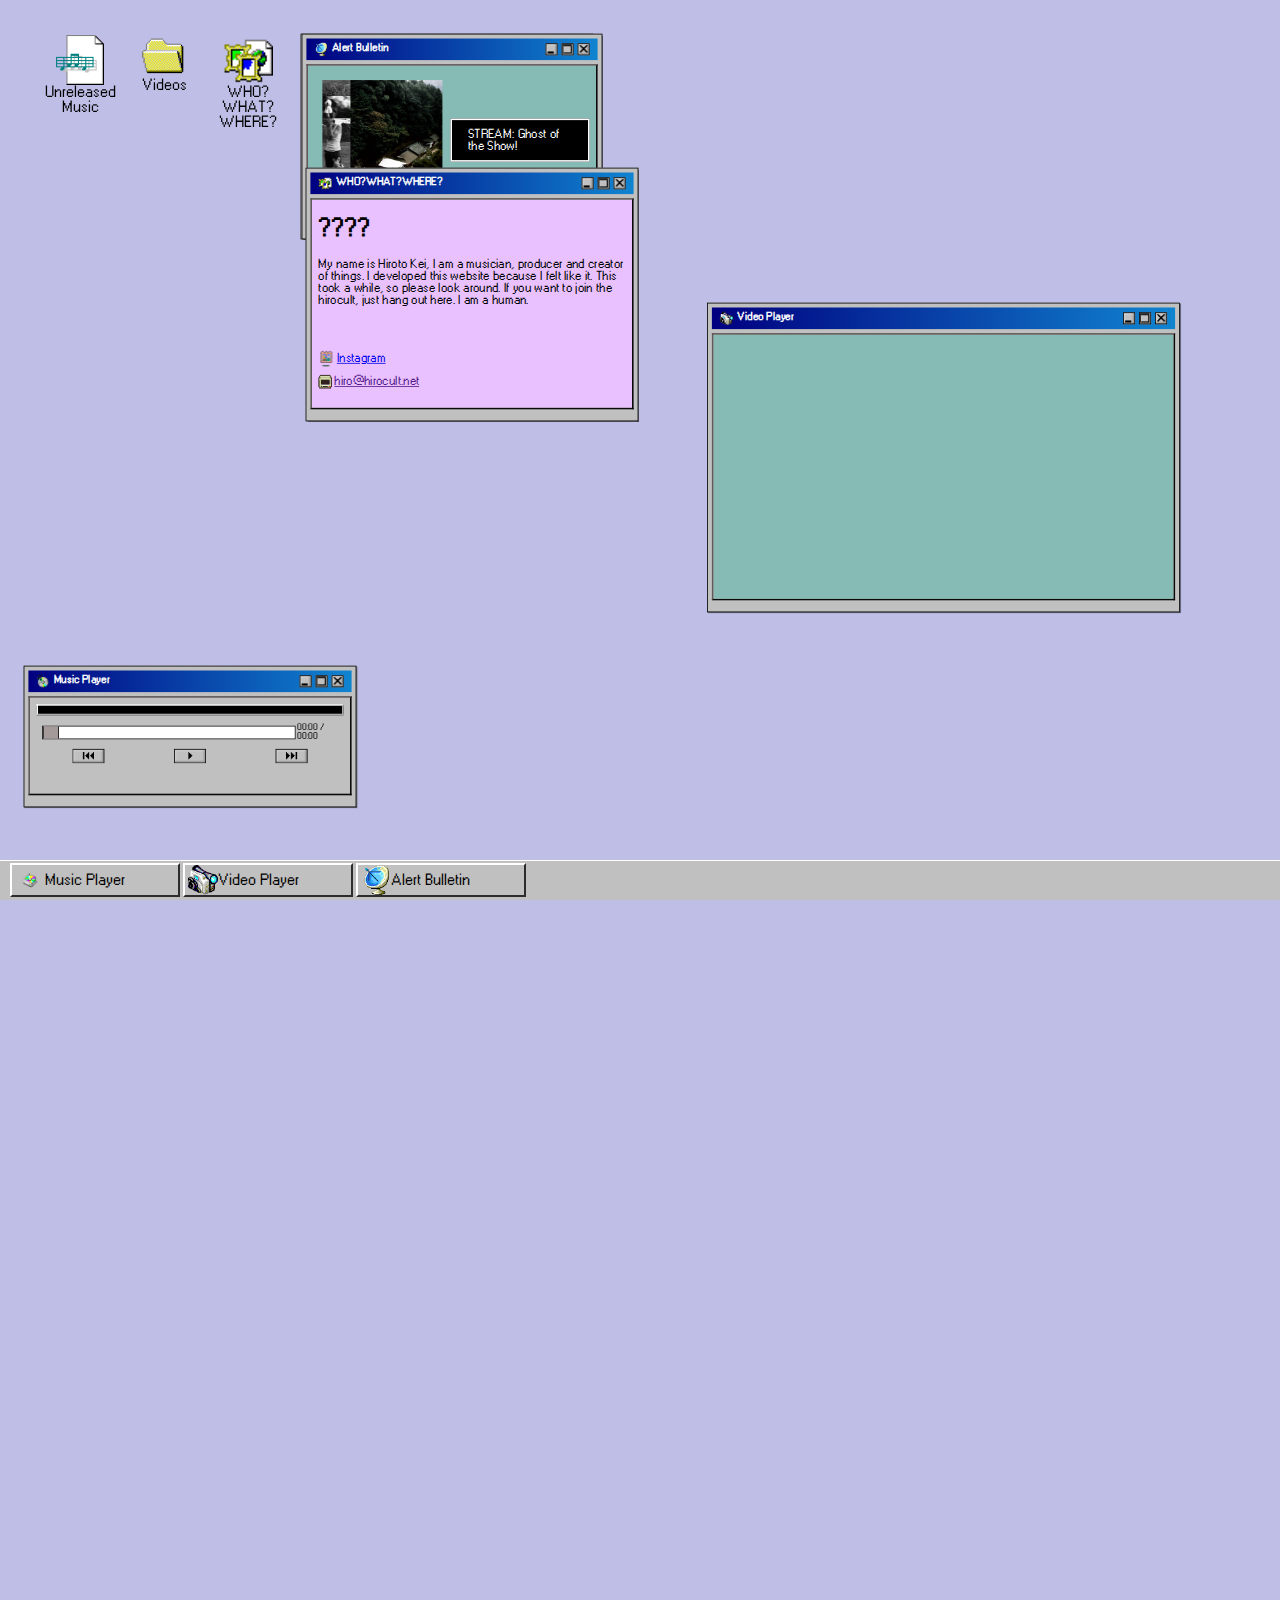
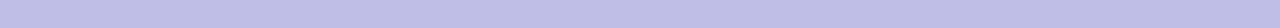
==== index.html @ 25922cab "mobile test 2" ====
<!DOCTYPE html>
<html lang="en">
<head>
    <meta charset="UTF-8">
    <meta http-equiv="X-UA-Compatible" content="IE=edge">
    <meta name="viewport" content="width=device-width, initial-scale=1.0">
    <link rel="stylesheet" href="css/mobile.css">
    <link rel="stylesheet" href="css/window.css">
    <link rel="stylesheet" href="css/mobile-window.css">
    <link rel="stylesheet" href="css/transitions.css">
    <link rel="icon" type="image/png" href="img/cat.png">
    <script
			  src="https://code.jquery.com/jquery-3.7.0.js"
			  integrity="sha256-JlqSTELeR4TLqP0OG9dxM7yDPqX1ox/HfgiSLBj8+kM="
			  crossorigin="anonymous" defer></script>
    <script
			  src="https://code.jquery.com/ui/1.13.2/jquery-ui.js"
			  integrity="sha256-xLD7nhI62fcsEZK2/v8LsBcb4lG7dgULkuXoXB/j91c="
			  crossorigin="anonymous" defer></script>
    <script src="https://cdnjs.cloudflare.com/ajax/libs/jqueryui-touch-punch/0.2.3/jquery.ui.touch-punch.min.js" defer></script>
    <script src="https://cdnjs.cloudflare.com/ajax/libs/howler/2.2.3/howler.min.js"></script>

    <script src="js/colorpick.js" defer></script>
    <script src="js/window-control.js" defer></script>
    <script src="js/iconLink.js" defer></script>
    <script src="js/dispatch.js" defer></script>
    <script src="js/mobileSupport.js" defer></script>
    <script src="js/drag.js" defer></script>
    <title>Hirocult</title>
</head>
<body>
    <div class="desktop-container">
        <div class="desktop-item" id="unreleased-music-icon">
            <img class="music-folder" src="img/unreleased_music.png" alt="">
            Unreleased Music
        </div>
        <div class="desktop-item" id="video-folder-icon">
            <img src="img/folder.png" alt="">
            Videos
        </div>
        <div class="desktop-item" id="about-icon">
            <img src="img/3d.png" alt="">
            WHO?WHAT?WHERE?
        </div>
    </div>
    <div class="bottom-bar">
        <!-- Content for the bottom bar goes here -->
        <div class="bottom-bar-content">
            <btn class="bottom-bar-item" id="music-player-icon">
                <img src="img/unreleased.png" alt="">
                Music Player</btn>
            <div class="bottom-bar-item" id="videoPlayer-icon">
                <img src="img/camcorder.png" alt="">
                Video Player
            </div>
            <btn class="bottom-bar-item" id="alert-bulletin-icon">
                <img src="img/alert.png" alt="">
                Alert Bulletin
            </btn>
        </div>
        <div class="end-bar">
            <div class="end-bar-item" id="occult-gif">
                <img src="img/occult5.gif" alt="">
            </div> 
            <div class="end-bar-item" id="color-picker"><img src="img/blocks-window.png" alt=""></div>
            <div class= "end-bar-item" id="clock">11:11 PM</div>
        </div>
    </div>



<div class="basic-window" id="video-player">
    <div class="window-header">
        <div class="name-icon">
            <img src="img/camcorder.png"alt="" class="corner-img header-item">
            <span class="directory-title header-item">Video Player</span>
        </div>
        <div class="window-controls">
            <div class="top-btn header-item minimize" style="background-image: url('icons/minimize.png');"></div>
            <div class="top-btn header-item maximize" style="background-image: url('icons/maximize.png');"></div>
            <div class="top-btn header-item close" style="background-image: url('icons/x.png');"></div>
        </div>
    </div>
    <iframe class="window-content" id="video-player-iframe" src="video-player/index.html" frameborder="0"></iframe>    
</div>

<div class="basic-window" id="music-directory-window">
    <div class="window-header">
        <div class="name-icon">
            <img src="img/unreleased_music.png"alt="" class="corner-img header-item">
            <span class="directory-title header-item">Unreleased Music</span>
        </div>
        <div class="window-controls">
            <div class="top-btn header-item minimize" style="background-image: url('icons/minimize.png');"></div>
            <div class="top-btn header-item maximize" style="background-image: url('icons/maximize.png');"></div>
            <div class="top-btn header-item close" style="background-image: url('icons/x.png');"></div>
        </div>
    </div>
    <iframe class="window-content" id="music-directory-iframe" src="music-directory/index.html" width="350" height="500" allowtransparency="true" frameborder="0" sandbox="allow-popups allow-popups-to-escape-sandbox allow-same-origin allow-scripts" frameborder="0"></iframe>    
</div>

<div class ="basic-window" id="music-player-window">
<div class="window-header">
    <div class="name-icon">
        <img src="img/wincd.png"alt="" class="corner-img header-item">
        <span class="directory-title header-item">Music Player</span>
    </div>
    <div class="window-controls">
        <div class="top-btn header-item minimize" style="background-image: url('icons/minimize.png');"></div>
        <div class="top-btn header-item maximize" style="background-image: url('icons/maximize.png');"></div>
        <div class="top-btn header-item close" style="background-image: url('icons/x.png');"></div>
    </div>
</div>
    <iframe class="window-content" id="music-player-iframe" src="music-player/index.html" frameborder="0"></iframe>
</div>

<div class="basic-window" id="video-directory-window">
    <div class="window-header">
        <div class="name-icon">
            <img src="img/folder.png"alt="" class="corner-img header-item">
            <span class="directory-title header-item">Videos</span>
        </div>
        <div class="window-controls">
            <div class="top-btn header-item minimize" style="background-image: url('icons/minimize.png');"></div>
            <div class="top-btn header-item maximize" style="background-image: url('icons/maximize.png');"></div>
            <div class="top-btn header-item close" style="background-image: url('icons/x.png');"></div>
        </div>
    </div>
    <iframe class="window-content" id="video-directory-iframe" src="video-directory/index.html" width="350" height="500" allowtransparency="true" frameborder="0" sandbox="allow-popups allow-popups-to-escape-sandbox allow-same-origin allow-scripts" frameborder="0"></iframe>    
</div>


<div class="basic-window" id="bulletin-window">
    <div class="window-header">
        <div class="name-icon">
            <img src="img/alert.png"alt="" class="corner-img header-item">
            <span class="directory-title header-item">Alert Bulletin</span>
        </div>
        <div class="window-controls">
            <div class="top-btn header-item minimize" style="background-image: url('icons/minimize.png');"></div>
            <div class="top-btn header-item maximize" style="background-image: url('icons/maximize.png');"></div>
            <div class="top-btn header-item close" style="background-image: url('icons/x.png');"></div>
        </div>
    </div>
    <iframe class="window-content" id="bulletin-iframe" src="bulletin/index.html" width="350" height="500" allowtransparency="true" frameborder="0" sandbox="allow-popups allow-popups-to-escape-sandbox allow-same-origin allow-scripts" frameborder="0"></iframe>    
</div>


<div class="basic-window" id="about-window">
    <div class="window-header">
        <div class="name-icon">
            <img src="img/3d.png"alt="" class="corner-img header-item">
            <span class="directory-title header-item">WHO?WHAT?WHERE?</span>
        </div>
        <div class="window-controls">
            <div class="top-btn header-item minimize" style="background-image: url('icons/minimize.png');"></div>
            <div class="top-btn header-item maximize" style="background-image: url('icons/maximize.png');"></div>
            <div class="top-btn header-item close" style="background-image: url('icons/x.png');"></div>
        </div>
    </div>
    <iframe class="window-content" id="about-iframe" src="about/index.html" width="350" height="500" allowtransparency="true" frameborder="0" sandbox="allow-popups allow-popups-to-escape-sandbox allow-same-origin allow-scripts" frameborder="0"></iframe>    
</div>





<div id="color-picker-popup" style="display: none;">
    <div class="color-option" style="background-color: #FF0000;"></div> <!-- Red -->
    <div class="color-option" style="background-color: #0000FF;"></div> <!-- Blue -->
    <div class="color-option" style="background-color: #00FF00;"></div> <!-- Green -->
    <div class="color-option" style="background-color: #FFFF00;"></div> <!-- Yellow -->
</div>


</body>
</html>



<!--MUSIC WINDOW-->
---- css/mobile.css ----
html, body {
    overflow: hidden; /* Prevent scrolling in both directions */
    position: fixed; /* Prevent scrolling and keep the viewport stationary */
    width: 100%; /* Full width */
    height: 100%; /* Full height */
    top: 0;
    left: 0;
  }


/*to change the iframe size scale down for mobile*/

  
@font-face {
    font-family: 'Windows95';
    src: url('../fonts/w95fa.woff2') format('woff2');
    /* Add 'format' based on your font file format */
    font-weight: normal;
    font-style: normal;
  }

body{
    background-color: #bebee7;
}
  
.bottom-bar {
    position: fixed;
    bottom: 0;
    left: 0;
    right: 0;
    height: 40px; /* Adjust to match the height in the image */
    background-color: #c0c0c0; /* Grey background similar to the one in the image */
    display: flex;
    align-items: center;
    justify-content: space-between;
    padding: 0 10px; /* Side padding for content */
    border-top: 1px solid rgb(149, 147, 147)cfc; /* Solid top border */
    box-shadow: inset 0 1px 0 #ffffff; /* Top inner shadow for a beveled effect */
}

.bottom-bar-content {
    display: flex;
    flex-direction: row;
    justify-content: flex-start;
    font: 16px 'Windows95', sans-serif;
}

.bottom-bar-item {
    display: flex;
    margin-right: 3px;
    padding: 0px 3px; /* Padding inside each item */
    border-width: 2px; /* Width of the border */
    border-style: outset; /* 3D border effect */
    border-color: #ffffff #808080 #808080 #ffffff; /* Light color on top and left, dark on bottom and right */
    text-align: center; /* Center the text inside the item */
    user-select: none; /* Prevent text selection */
    cursor: pointer; /* Change mouse cursor to indicate it's clickable */
    align-items: center; /* Center items vertically */
    justify-content: flex-start; /* Align content to the left */
    width: 160px; /* Fixed width */
}


.bottom-bar-item img{
    max-width: 30px;
    height: auto;
}

#clock {
    background-color: #000080; /* Navy blue background */
    color: white;
    font-family: 'Windows95', sans-serif;
    text-shadow: 1px 1px 0px #000; /* Optional: gives a retro "3D" effect */
}

.desktop-container {
    display: flex;
    flex-direction: row;
    justify-content: flex-start;
    align-items: flex-start;
    height: 95vh;   
    padding-top: 25px;
    padding-left: 30px;
  }

.desktop-item {
    width:80px;
    height: auto;
    display:flex;
    flex-direction: column;
    align-items:center;
    text-align:center;
    font: 16px 'Windows95', sans-serif;
    cursor: pointer;
    margin-bottom:30px;
  }

.desktop-item img{
    width: 50px;
    height: auto;
}

.end-bar{
    display: flex;
    flex-direction: row;
    justify-content: flex-start;
    align-items: center;
    display:none;
}
.end-bar-item{
    padding: 5px 10px;
    width:5px;
}

#occult-gif img{
    height:30px;
    width:auto;
    position: relative;
    left:22px;
}
#color-picker{
    margin-top: 3px;
    cursor: pointer;
}


#color-picker-popup {
    width: 20px; /* Adjust the size as needed */
    height: 100px;
    background-color: #C0C0C0; /* Classic Windows 95 light gray */
    border: 2px solid #000; /* Dark border for that classic look */
    position: absolute; /* Or fixed, depending on how you want to position it */
    bottom: 50px; /* Position it above the bottom of the viewport */
    right: 90px; /* Adjust based on your layout */
    display: flex;
    flex-direction:column;
    justify-content: flex-start;
    align-items: center;
}

.color-option {
    width: 100%; /* Adjust based on the size of the popup */
    height: 50%; /* Making the color options squares */
    cursor: pointer; /* Indicates you can interact with the colors */
}

#occult-gif-container{
    position: absolute;
    z-index: -2;
    top: 45%;
    left: 50%;
    transform: translate(-50%, -50%);
}

.basic-window{
    scale: 80%;
}
---- css/window.css ----
.basic-window {
    background-color: #c0c0c0; /* Gray background */
    border: 1px solid #000000; /* Black border */
    padding: 5px;
    box-sizing: border-box;
    box-shadow: 1px 1px 1px rgba(0, 0, 0, 0.688); /* Adds subtle drop shadow */
    position: absolute;
}

.window-header {
    background: linear-gradient(to right, navy, #1084d0); /* Gradient */
    display: flex;
    justify-content:space-between;
    padding: 5px;
    align-items: center;
}

.name-icon{
    display: flex;
    margin: 0px 5px;
}
.window-controls{
    display: flex;
}

.header-item{
    margin-right: 5px;
}


.basic-window {
    transform: translate3d(0, 0, 0);
}

.directory-title {
    color:white;
    font-size: 14px;
    font-weight: bold;
    padding-right: 5px;
    font-family: 'Windows95', sans-serif; /* Fallback to sans-serif if custom font doesn't load */ 
    /*align directory left*/
}

.top-btn {
    width: 15px;
    height: 15px;
    padding: 4px;
    background-repeat: no-repeat;
    background-position: center;
    background-size: contain;
    background-color: #c0c0c0;
    box-shadow: inset -2px -2px 2px rgba(0,0,0,0.2), inset 2px 2px 2px rgba(255,255,255,0.2);
    border: 1px solid #000;
    box-sizing: border-box;
    cursor:pointer;
}

.corner-img {
    width: 17px;
    height: 17px;
    padding: 0px;
}


.window-content {
    border: 2px outset rgb(95, 89, 89); /* Beveled border */
    margin: 5px 0; /* Margin to separate it from other elements */
     /* Makes the content scrollable if it overflows the box */
}


.minimized{
    display: none;
}
---- css/mobile-window.css ----
/* iframe is to adjust window size, window is to adjust position*/

#test-iframe{
    width: 575px;
    height: 330px;
}

#video-player-iframe{
    width: 575px;
    height: 330px;
}

#music-directory-iframe{
    width: 470px;
    height: 330px;
}

#music-directory-window{
    top: 100vw;
    left: -10vw;
}
#video-player{
    top: 20vw;
    left: 50vw;
}


#music-player-iframe{
    width: 400px;
    height: 120px;
}
#music-player-window{
    top: 50vw;
    left: -2vw;
}

#video-directory-iframe{
    width: 350px;
    height: 200px;
}
#video-directory-window{
    top: 0vw;
    left: 20vw;
}

#bulletin-iframe{
    width: 360px;
    height: 200px;
}
#bulletin-window{
    top: 0vw;
    left: 20vw;
}

#about-iframe{
    width: 400px;
    height: 260px;
}
#about-window{
    top: 10vw;
    left: 20vw;
}
---- css/transitions.css ----
/* BOTTOM BAR TRANSITIONS*/
.bottom-bar-item{
    transition: background-color 0.3s, border-color 0.3s; /* Smooth transitions for background and border color */
}

.bottom-bar-item:hover {
    background-image: repeating-linear-gradient(
        180deg,
        rgba(255, 255, 255, 0.15),
        rgba(255, 255, 255, 0.15) 1px,
        transparent 1px,
        transparent 2px
    );
    background-size: 100% 4px;
    background-color: #add8e6; /* Light blue background to simulate a retro CRT screen effect */
    border-color: #00ffff #008080 #008080 #00ffff; /* Neon-like cyan border colors for a glowing effect */
    box-shadow: 0 0 5px rgba(0, 255, 255, 0.5); /* Soft glow effect around the item */
}

.bottom-bar-item:active {
    border-style: inset; /* Invert the 3D border effect to appear pressed */
    background-color: #d0d0d0; /* Slightly darker background to show it's being pressed */
}



/* DESKTOP ICON TRANSITIONS*/
.desktop-item {
    /* ... existing styles ... */
    transition: background-color 0.15s, border-color 0.15s; /* Smooth transitions for background and border color */
    background-color: transparent; /* Default transparent background */
    border: 2px solid transparent; /* Default transparent border */
}

.desktop-item:hover {
    background-color: #ccecf0; /* Light blue color on hover */
    border-color: #b4ecfc; /* Darker light blue border on hover */
}
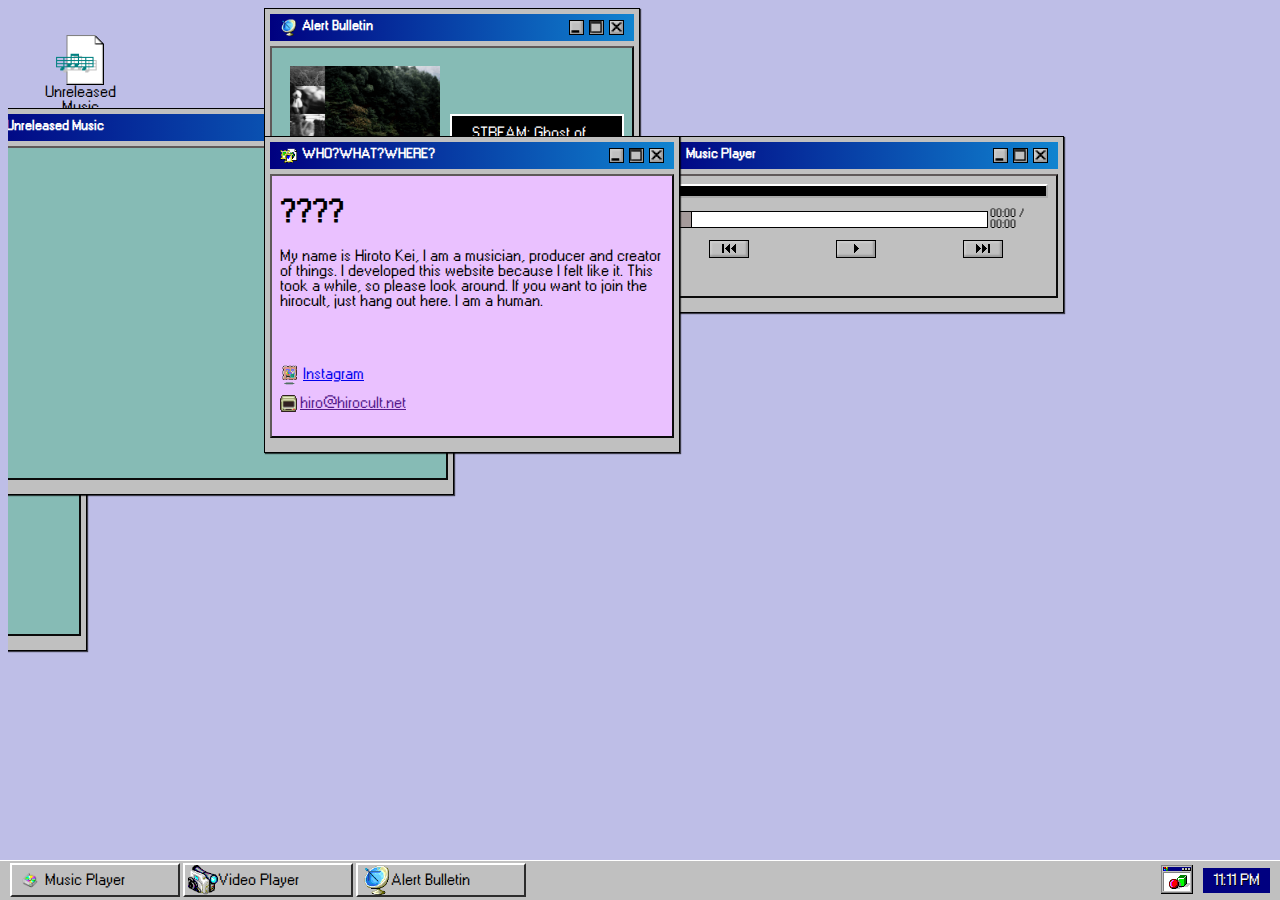
==== commit 6df464a5: "Mobile update" ====
--- a/index.html
+++ b/index.html
@@ -4,9 +4,9 @@
     <meta charset="UTF-8">
     <meta http-equiv="X-UA-Compatible" content="IE=edge">
     <meta name="viewport" content="width=device-width, initial-scale=1.0">
-    <link rel="stylesheet" href="css/mobile.css">
+    <link rel="stylesheet" href="css/style.css">
     <link rel="stylesheet" href="css/window.css">
-    <link rel="stylesheet" href="css/mobile-window.css">
+    <link rel="stylesheet" href="css/mobile-specific-window.css">
     <link rel="stylesheet" href="css/transitions.css">
     <link rel="icon" type="image/png" href="img/cat.png">
     <script
@@ -17,6 +17,9 @@
 			  src="https://code.jquery.com/ui/1.13.2/jquery-ui.js"
 			  integrity="sha256-xLD7nhI62fcsEZK2/v8LsBcb4lG7dgULkuXoXB/j91c="
 			  crossorigin="anonymous" defer></script>
+    <script src="https://cdnjs.cloudflare.com/ajax/libs/gsap/3.10.4/gsap.min.js"></script>
+    <script src="https://cdnjs.cloudflare.com/ajax/libs/gsap/3.10.4/Draggable.min.js"></script>
+              
     <script src="https://cdnjs.cloudflare.com/ajax/libs/jqueryui-touch-punch/0.2.3/jquery.ui.touch-punch.min.js" defer></script>
     <script src="https://cdnjs.cloudflare.com/ajax/libs/howler/2.2.3/howler.min.js"></script>
 
@@ -26,6 +29,7 @@
     <script src="js/dispatch.js" defer></script>
     <script src="js/mobileSupport.js" defer></script>
     <script src="js/drag.js" defer></script>
+    <script src="js/appExpand.js" defer></script>
     <title>Hirocult</title>
 </head>
 <body>
@@ -65,7 +69,23 @@
             <div class="end-bar-item" id="color-picker"><img src="img/blocks-window.png" alt=""></div>
             <div class= "end-bar-item" id="clock">11:11 PM</div>
         </div>
-    </div>
+
+        <div class="app-expand">
+            <btn class="bottom-bar-item" id="music-player-icon">
+                <img src="img/unreleased.png" alt="">
+                Music Player
+            </btn>
+            <div class="bottom-bar-item" id="videoPlayer-icon">
+                <img src="img/camcorder.png" alt="">
+                Video Player
+            </div>
+            <btn class="bottom-bar-item" id="alert-bulletin-icon">
+                <img src="img/alert.png" alt="">
+                Alert Bulletin
+            </btn>
+        </div>
+    </div>
+
 
 
 
--- a/css/style.css
+++ b/css/style.css
@@ -0,0 +1,180 @@
+@font-face {
+    font-family: 'Windows95';
+    src: url('../fonts/w95fa.woff2') format('woff2');
+    /* Add 'format' based on your font file format */
+    font-weight: normal;
+    font-style: normal;
+  }
+  html, body {
+    overflow: hidden; /* Prevent scrolling in both directions */
+    position: fixed; /* Prevent scrolling and keep the viewport stationary */
+    width: 100%; /* Full width */
+    height: 100%; /* Full height */
+  }
+body{
+    background-color: #bebee7;
+    
+}
+  
+.bottom-bar {
+    position: fixed;
+    bottom: 0;
+    left: 0;
+    right: 0;
+    height: 40px; /* Adjust to match the height in the image */
+    background-color: #c0c0c0; /* Grey background similar to the one in the image */
+    display: flex;
+    align-items: center;
+    justify-content: space-between;
+    padding: 0 10px; /* Side padding for content */
+    border-top: 1px solid rgb(149, 147, 147)cfc; /* Solid top border */
+    box-shadow: inset 0 1px 0 #ffffff; /* Top inner shadow for a beveled effect */
+}
+
+.bottom-bar-content {
+    display: flex;
+    flex-direction: row;
+    justify-content: flex-start;
+    font: 16px 'Windows95', sans-serif;
+}
+
+.bottom-bar-item {
+    display: flex;
+    margin-right: 3px;
+    padding: 0px 3px; /* Padding inside each item */
+    border-width: 2px; /* Width of the border */
+    border-style: outset; /* 3D border effect */
+    border-color: #ffffff #808080 #808080 #ffffff; /* Light color on top and left, dark on bottom and right */
+    text-align: center; /* Center the text inside the item */
+    user-select: none; /* Prevent text selection */
+    cursor: pointer; /* Change mouse cursor to indicate it's clickable */
+    align-items: center; /* Center items vertically */
+    justify-content: flex-start; /* Align content to the left */
+    width: 160px; /* Fixed width */
+}
+
+
+.bottom-bar-item img{
+    max-width: 30px;
+    height: auto;
+}
+
+.app-expand .bottom-bar-item{
+    display: flex;
+    margin-right: 3px;
+    margin-top:2px;
+    padding: 0px 3px; /* Padding inside each item */
+    border-width: 2px; /* Width of the border */
+    border-style: outset; /* 3D border effect */
+    background-color: #c0c0c0;
+    border-color: #ffffff #808080 #808080 #ffffff; /* Light color on top and left, dark on bottom and right */
+    text-align: center; /* Center the text inside the item */
+    user-select: none; /* Prevent text selection */
+    cursor: pointer; /* Change mouse cursor to indicate it's clickable */
+    align-items: center; /* Center items vertically */
+    justify-content: flex-start; /* Align content to the left */
+    width: 160px; /* Fixed width */
+}
+
+.app-expand-item img{
+    max-width: 30px;
+    height: auto;
+}
+
+.app-expand{
+    position:absolute;
+    bottom:43px;
+    font-family: 'Windows95', sans-serif;
+}
+
+#clock {
+    background-color: #000080; /* Navy blue background */
+    color: white;
+    font-family: 'Windows95', sans-serif;
+    text-shadow: 1px 1px 0px #000; /* Optional: gives a retro "3D" effect */
+}
+
+
+.desktop-container {
+    display: flex;
+    flex-direction: column;
+    justify-content: flex-start;
+    align-items: flex-start;
+    height: 95vh;   
+    padding-top: 25px;
+    padding-left: 30px;
+  }
+
+.desktop-item {
+    width:80px;
+    height: auto;
+    display:flex;
+    flex-direction: column;
+    align-items:center;
+    text-align:center;
+    font: 16px 'Windows95', sans-serif;
+    cursor: pointer;
+    margin-bottom:30px;
+  }
+
+.desktop-item img{
+    width: 50px;
+    height: auto;
+}
+
+.end-bar{
+    display: flex;
+    flex-direction: row;
+    justify-content: flex-start;
+    align-items: center;
+}
+.end-bar-item{
+    padding: 5px 10px;
+}
+
+#occult-gif img{
+    height:30px;
+    width:auto;
+    position: relative;
+    left:22px;
+}
+#color-picker{
+    margin-top: 3px;
+    cursor: pointer;
+}
+
+
+#color-picker-popup {
+    width: 20px; /* Adjust the size as needed */
+    height: 100px;
+    background-color: #C0C0C0; /* Classic Windows 95 light gray */
+    border: 2px solid #000; /* Dark border for that classic look */
+    position: absolute; /* Or fixed, depending on how you want to position it */
+    bottom: 50px; /* Position it above the bottom of the viewport */
+    right: 90px; /* Adjust based on your layout */
+    display: flex;
+    flex-direction:column;
+    justify-content: flex-start;
+    align-items: center;
+}
+
+.color-option {
+    width: 100%; /* Adjust based on the size of the popup */
+    height: 50%; /* Making the color options squares */
+    cursor: pointer; /* Indicates you can interact with the colors */
+}
+
+#occult-gif-container{
+    position: absolute;
+    z-index: -2;
+    top: 45%;
+    left: 50%;
+    transform: translate(-50%, -50%);
+}
+
+
+@media (min-width: 600px) {
+    .app-expand {
+        display: none;
+    }
+}--- a/css/window.css
+++ b/css/window.css
@@ -5,6 +5,12 @@
     box-sizing: border-box;
     box-shadow: 1px 1px 1px rgba(0, 0, 0, 0.688); /* Adds subtle drop shadow */
     position: absolute;
+}
+
+@media (max-width: 600px) {
+    .basic-window {
+        scale:.6;
+    }
 }
 
 .window-header {
@@ -71,4 +77,4 @@
 
 .minimized{
     display: none;
-}
+}--- a/css/mobile-specific-window.css
+++ b/css/mobile-specific-window.css
@@ -0,0 +1,61 @@
+/* iframe is to adjust window size, window is to adjust position*/
+
+#test-iframe{
+    width: 575px;
+    height: 330px;
+}
+
+#video-player-iframe{
+    width: 575px;
+    height: 330px;
+}
+#video-player{
+    top: 20vw;
+    left: -40%;
+}
+
+#music-directory-iframe{
+    width: 470px;
+    height: 330px;
+}
+
+#music-directory-window{
+    top: 100px;
+    left: -40px;
+}
+
+#music-player-iframe{
+    width: 400px;
+    height: 120px;
+}
+#music-player-window{
+    top: 10vw;
+    left: 50vw;
+}
+
+#video-directory-iframe{
+    width: 350px;
+    height: 200px;
+}
+#video-directory-window{
+    top: 0vw;
+    left: 20vw;
+}
+
+#bulletin-iframe{
+    width: 360px;
+    height: 200px;
+}
+#bulletin-window{
+    top: 0vw;
+    left: 20vw;
+}
+
+#about-iframe{
+    width: 400px;
+    height: 260px;
+}
+#about-window{
+    top: 10vw;
+    left: 20vw;
+}
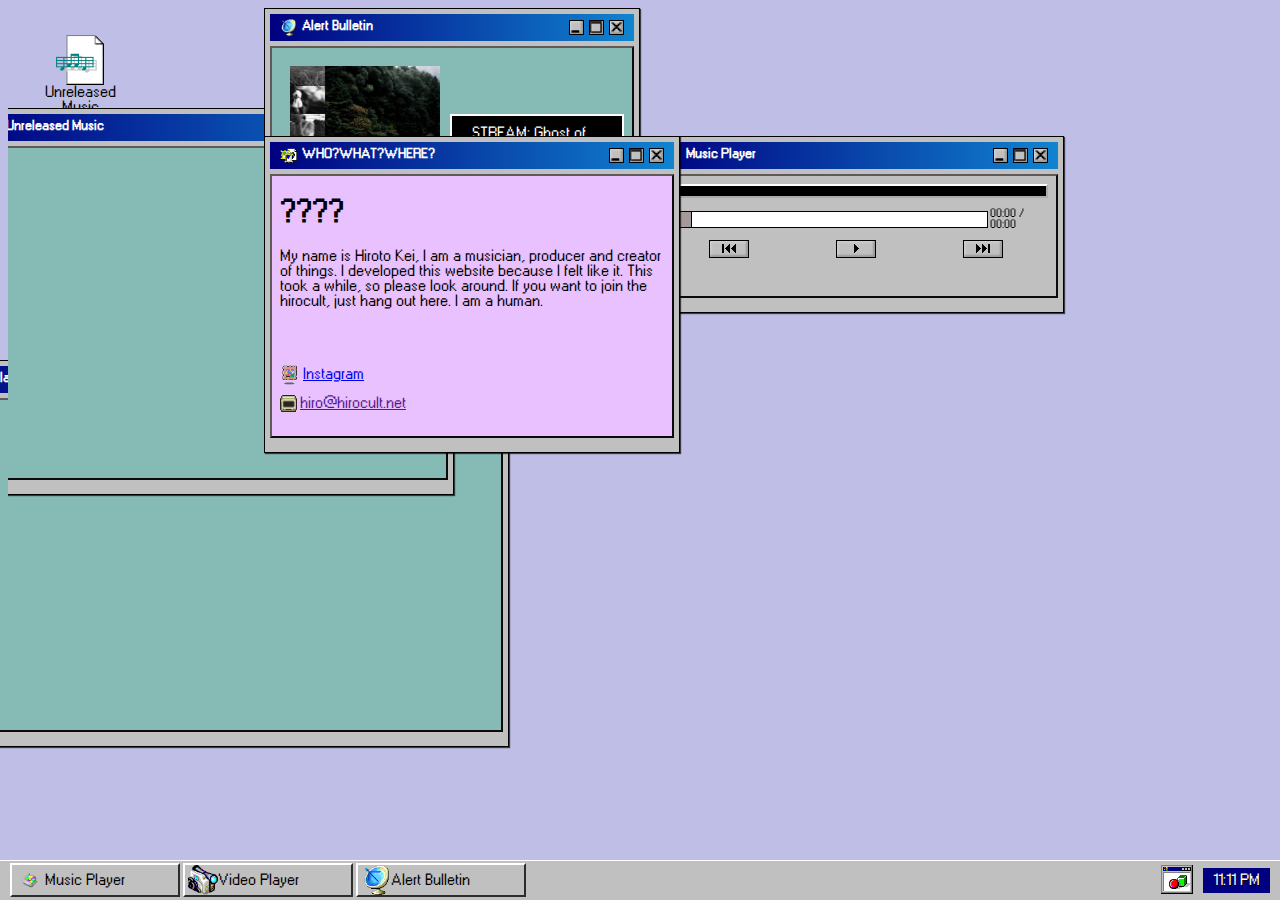
==== commit bbeb802b: "more changes" ====
--- a/index.html
+++ b/index.html
@@ -85,7 +85,6 @@
             </btn>
         </div>
     </div>
-
 
 
 
@@ -184,7 +183,6 @@
 
 
 
-
 <div id="color-picker-popup" style="display: none;">
     <div class="color-option" style="background-color: #FF0000;"></div> <!-- Red -->
     <div class="color-option" style="background-color: #0000FF;"></div> <!-- Blue -->
--- a/css/window.css
+++ b/css/window.css
@@ -9,10 +9,20 @@
 
 @media (max-width: 600px) {
     .basic-window {
+        scale:.7;
+    }
+}
+
+@media (max-width: 450px) {
+    .basic-window {
         scale:.6;
     }
 }
-
+@media (max-width: 400px) {
+    .basic-window {
+        scale:.5;
+    }
+}
 .window-header {
     background: linear-gradient(to right, navy, #1084d0); /* Gradient */
     display: flex;
--- a/css/mobile-specific-window.css
+++ b/css/mobile-specific-window.css
@@ -9,9 +9,12 @@
     width: 575px;
     height: 330px;
 }
-#video-player{
-    top: 20vw;
-    left: -40%;
+
+#video-player {
+    position:fixed;
+    top:40%;
+    margin-left:-90px ;
+
 }
 
 #music-directory-iframe{
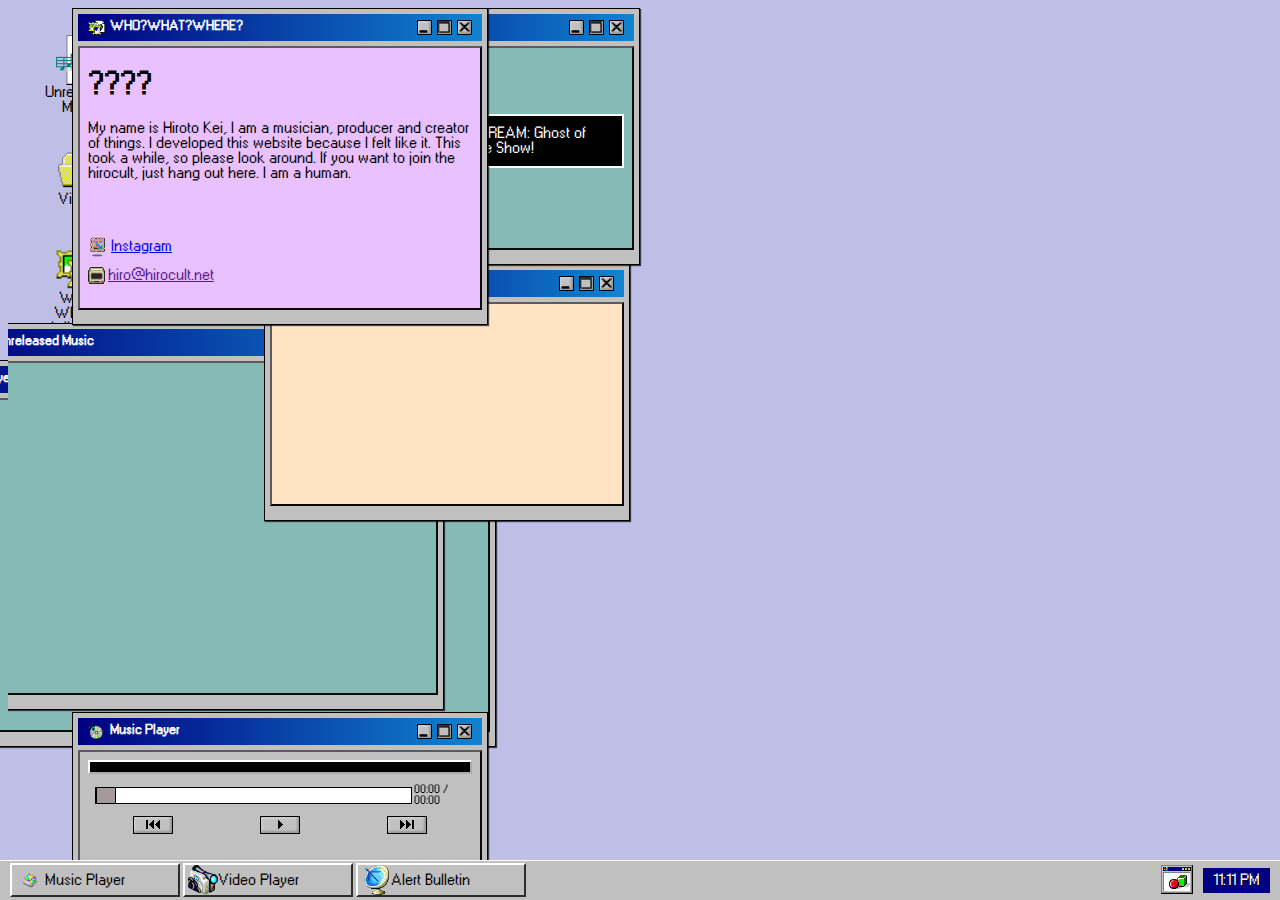
==== commit 44341700: "So many fixes, mobile looking good" ====
--- a/index.html
+++ b/index.html
@@ -90,6 +90,7 @@
 
 <div class="basic-window" id="video-player">
     <div class="window-header">
+        <div class="window-drag-area"></div>
         <div class="name-icon">
             <img src="img/camcorder.png"alt="" class="corner-img header-item">
             <span class="directory-title header-item">Video Player</span>
@@ -105,6 +106,7 @@
 
 <div class="basic-window" id="music-directory-window">
     <div class="window-header">
+        <div class="window-drag-area"></div>
         <div class="name-icon">
             <img src="img/unreleased_music.png"alt="" class="corner-img header-item">
             <span class="directory-title header-item">Unreleased Music</span>
@@ -120,6 +122,7 @@
 
 <div class ="basic-window" id="music-player-window">
 <div class="window-header">
+    <div class="window-drag-area"></div>
     <div class="name-icon">
         <img src="img/wincd.png"alt="" class="corner-img header-item">
         <span class="directory-title header-item">Music Player</span>
@@ -135,6 +138,7 @@
 
 <div class="basic-window" id="video-directory-window">
     <div class="window-header">
+        <div class="window-drag-area"></div>
         <div class="name-icon">
             <img src="img/folder.png"alt="" class="corner-img header-item">
             <span class="directory-title header-item">Videos</span>
@@ -151,6 +155,7 @@
 
 <div class="basic-window" id="bulletin-window">
     <div class="window-header">
+        <div class="window-drag-area"></div>
         <div class="name-icon">
             <img src="img/alert.png"alt="" class="corner-img header-item">
             <span class="directory-title header-item">Alert Bulletin</span>
@@ -167,6 +172,7 @@
 
 <div class="basic-window" id="about-window">
     <div class="window-header">
+        <div class="window-drag-area"></div>
         <div class="name-icon">
             <img src="img/3d.png"alt="" class="corner-img header-item">
             <span class="directory-title header-item">WHO?WHAT?WHERE?</span>
--- a/css/style.css
+++ b/css/style.css
@@ -29,6 +29,7 @@
     padding: 0 10px; /* Side padding for content */
     border-top: 1px solid rgb(149, 147, 147)cfc; /* Solid top border */
     box-shadow: inset 0 1px 0 #ffffff; /* Top inner shadow for a beveled effect */
+    z-index: 3000;
 }
 
 .bottom-bar-content {
@@ -130,6 +131,7 @@
 }
 .end-bar-item{
     padding: 5px 10px;
+    
 }
 
 #occult-gif img{
@@ -177,4 +179,23 @@
     .app-expand {
         display: none;
     }
+}
+
+@media (max-width: 453px){
+    #clock{
+        font-size: 8px;
+    }
+}
+
+
+
+
+
+.window-drag-area {
+    position: absolute; /* Positions the drag area absolutely within the window-header */
+    left: 0; /* Starts from the left edge */
+    top: 0; /* Starts from the top edge */
+    right: 70px;
+    bottom: 0; /* Extends to the bottom of the container */
+    height:37px;
 }--- a/css/mobile-specific-window.css
+++ b/css/mobile-specific-window.css
@@ -13,7 +13,7 @@
 #video-player {
     position:fixed;
     top:40%;
-    margin-left:-90px ;
+    left:-95px;
 
 }
 
@@ -23,8 +23,8 @@
 }
 
 #music-directory-window{
-    top: 100px;
-    left: -40px;
+    top: 35vh;
+    left: -50px;
 }
 
 #music-player-iframe{
@@ -32,8 +32,8 @@
     height: 120px;
 }
 #music-player-window{
-    top: 10vw;
-    left: 50vw;
+    top: 55vw;
+    left: 5vw;
 }
 
 #video-directory-iframe{
@@ -41,7 +41,7 @@
     height: 200px;
 }
 #video-directory-window{
-    top: 0vw;
+    top: 20vw;
     left: 20vw;
 }
 
@@ -59,6 +59,6 @@
     height: 260px;
 }
 #about-window{
-    top: 10vw;
-    left: 20vw;
+    top: 0vw;
+    left: 5vw;
 }
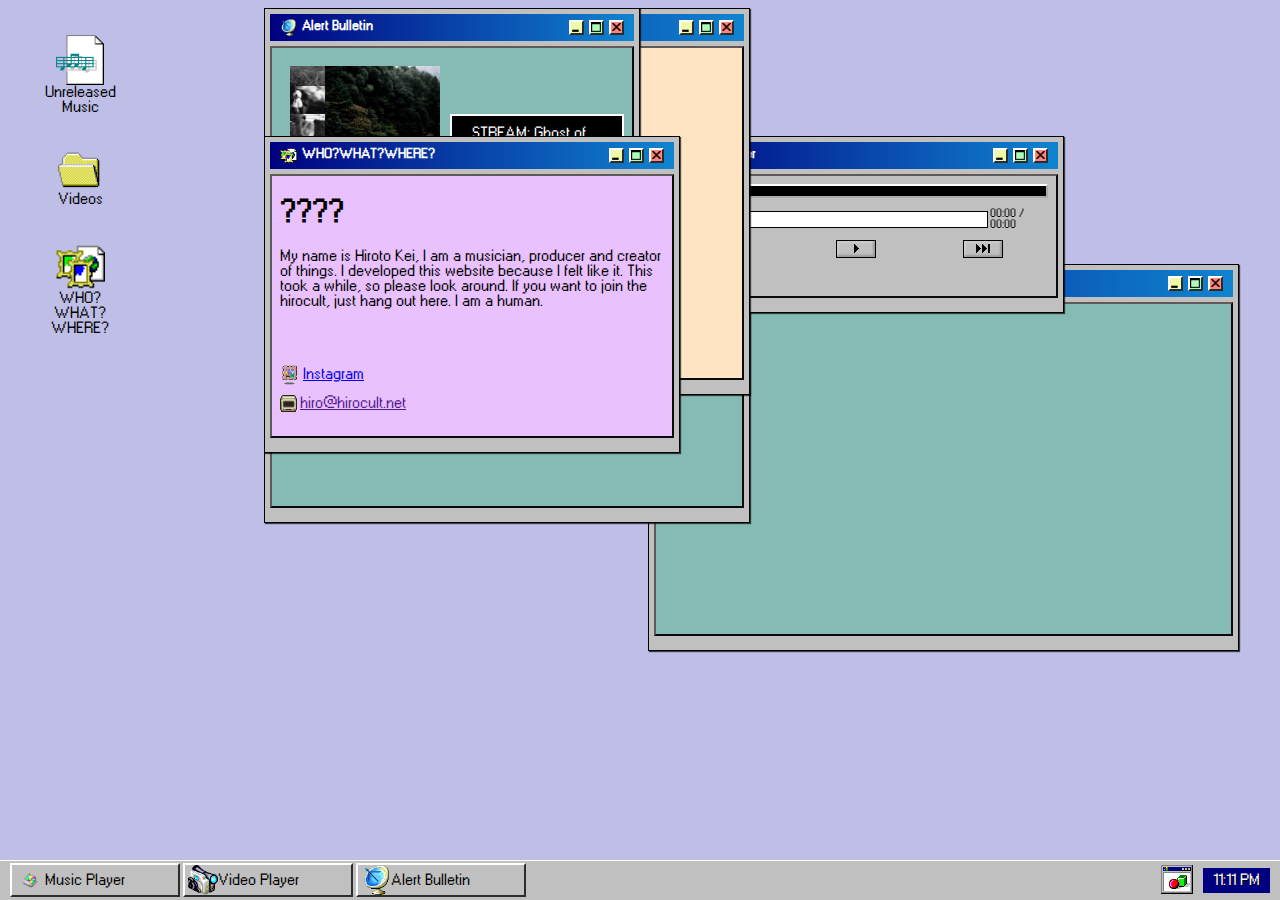
==== commit d6f8526f: "Color Picker!" ====
--- a/index.html
+++ b/index.html
@@ -6,7 +6,7 @@
     <meta name="viewport" content="width=device-width, initial-scale=1.0">
     <link rel="stylesheet" href="css/style.css">
     <link rel="stylesheet" href="css/window.css">
-    <link rel="stylesheet" href="css/mobile-specific-window.css">
+    <link rel="stylesheet" href="css/specific-window.css" id="window-specific">
     <link rel="stylesheet" href="css/transitions.css">
     <link rel="icon" type="image/png" href="img/cat.png">
     <script
@@ -64,9 +64,16 @@
         </div>
         <div class="end-bar">
             <div class="end-bar-item" id="occult-gif">
-                <img src="img/occult5.gif" alt="">
+                <img src="img/occult5.gif" draggable="false" alt="">
             </div> 
-            <div class="end-bar-item" id="color-picker"><img src="img/blocks-window.png" alt=""></div>
+            <div class="end-bar-item" id="color-picker"><img src="img/blocks-window.png" draggable="false" alt="">
+                <div id="color-picker-popup">
+                    <div class="color-option" id="color-option-1" style="background-color: #FF0000;"></div> <!-- Red -->
+                    <div class="color-option" id="color-option-2" style="background-color: #0000FF;"></div> <!-- Blue -->
+                    <div class="color-option" id="color-option-3" style="background-color: #00FF00;"></div> <!-- Green -->
+                    <div class="color-option" id="color-option-4"style="background-color: #FFFF00;"></div> <!-- Yellow -->
+                </div>
+            </div>
             <div class= "end-bar-item" id="clock">11:11 PM</div>
         </div>
 
@@ -189,14 +196,6 @@
 
 
 
-<div id="color-picker-popup" style="display: none;">
-    <div class="color-option" style="background-color: #FF0000;"></div> <!-- Red -->
-    <div class="color-option" style="background-color: #0000FF;"></div> <!-- Blue -->
-    <div class="color-option" style="background-color: #00FF00;"></div> <!-- Green -->
-    <div class="color-option" style="background-color: #FFFF00;"></div> <!-- Yellow -->
-</div>
-
-
 </body>
 </html>
 
--- a/css/style.css
+++ b/css/style.css
@@ -147,22 +147,23 @@
 
 
 #color-picker-popup {
-    width: 20px; /* Adjust the size as needed */
-    height: 100px;
-    background-color: #C0C0C0; /* Classic Windows 95 light gray */
-    border: 2px solid #000; /* Dark border for that classic look */
-    position: absolute; /* Or fixed, depending on how you want to position it */
-    bottom: 50px; /* Position it above the bottom of the viewport */
-    right: 90px; /* Adjust based on your layout */
-    display: flex;
+    width: 15px; /* Adjust the size as needed */
+    height: 90px;
+    bottom: 45px; /* Position it above the bottom of the viewport */
+    position: fixed;
+    margin-left:8px;
+    display: none;
     flex-direction:column;
-    justify-content: flex-start;
+    justify-content: space-around;
     align-items: center;
 }
 
 .color-option {
     width: 100%; /* Adjust based on the size of the popup */
-    height: 50%; /* Making the color options squares */
+    height: 16px; /* Making the color options squares */
+    border-width: 2px; /* Width of the border */
+    border-style: outset; /* 3D border effect */
+    border-color: #ffffff #808080 #808080 #ffffff;
     cursor: pointer; /* Indicates you can interact with the colors */
 }
 
--- a/css/window.css
+++ b/css/window.css
@@ -65,10 +65,21 @@
     background-position: center;
     background-size: contain;
     background-color: #c0c0c0;
-    box-shadow: inset -2px -2px 2px rgba(0,0,0,0.2), inset 2px 2px 2px rgba(255,255,255,0.2);
-    border: 1px solid #000;
+    border-width: 2px; /* Width of the border */
+    border-style: outset; /* 3D border effect */
+    border-color: #ffffff #808080 #808080 #ffffff;
     box-sizing: border-box;
     cursor:pointer;
+}
+
+.minimize{
+    background-color:#f0f9a8;
+}
+.maximize{
+    background-color:#abfcb8;
+}
+.close{
+    background-color:#fd857b;
 }
 
 .corner-img {
--- a/css/specific-window.css
+++ b/css/specific-window.css
@@ -0,0 +1,62 @@
+/* iframe is to adjust window size, window is to adjust position*/
+
+#test-iframe{
+    width: 575px;
+    height: 330px;
+}
+
+#video-player-iframe{
+    width: 575px;
+    height: 330px;
+}
+
+#music-directory-iframe{
+    width: 470px;
+    height: 330px;
+}
+
+#video-player{
+    top: 20vw;
+    left: 50vw;
+}
+
+#music-directory-window{
+    top: 10vw;
+    left: 20vw;
+}
+
+#music-player-iframe{
+    width: 400px;
+    height: 120px;
+}
+#music-player-window{
+    top: 10vw;
+    left: 50vw;
+}
+
+#video-directory-iframe{
+    width: 470px;
+    height: 330px;
+}
+#video-directory-window{
+    top: 0vw;
+    left: 20vw;
+}
+
+#bulletin-iframe{
+    width: 360px;
+    height: 200px;
+}
+#bulletin-window{
+    top: 0vw;
+    left: 20vw;
+}
+
+#about-iframe{
+    width: 400px;
+    height: 260px;
+}
+#about-window{
+    top: 10vw;
+    left: 20vw;
+}
--- a/css/transitions.css
+++ b/css/transitions.css
@@ -37,3 +37,64 @@
     border-color: #b4ecfc; /* Darker light blue border on hover */
 }
 
+
+
+/* TOP BTNS */
+.top-btn:hover {
+    background-image: repeating-linear-gradient(
+        180deg,
+        rgba(255, 255, 255, 0.15),
+        rgba(255, 255, 255, 0.15) 1px,
+        transparent 1px,
+        transparent 2px
+    );
+    background-size: 100% 10.5px;
+ /* Light blue background to simulate a retro CRT screen effect */
+    border-color: #fcfcfc #008080 #008080 #00ffff; /* Neon-like cyan border colors for a glowing effect */
+    box-shadow: 0 0 1px rgb(138, 251, 251); /* Soft glow effect around the item */
+}
+
+.top-btn:active {
+    border-style: inset; /* Invert the 3D border effect to appear pressed */
+    background-color: #98c3ff; /* Slightly darker background to show it's being pressed */
+}
+
+
+
+.color-option{
+    transition: background-color 0.3s, border-color 0.3s; /* Smooth transitions for background and border color */
+}
+
+.color-option:hover {
+    background-image: repeating-linear-gradient(
+        180deg,
+        rgba(255, 255, 255, 0.15),
+        rgba(255, 255, 255, 0.15) 1px,
+        transparent 1px,
+        transparent 2px
+    );
+    background-size: 100% 4px;
+    background-color: #add8e6; /* Light blue background to simulate a retro CRT screen effect */
+    border-color: #00ffff #008080 #008080 #00ffff; /* Neon-like cyan border colors for a glowing effect */
+    box-shadow: 0 0 5px rgba(0, 255, 255, 0.5); /* Soft glow effect around the item */
+}
+
+.color-option:active {
+    border-style: inset; /* Invert the 3D border effect to appear pressed */
+    background-color: #d0d0d0; /* Slightly darker background to show it's being pressed */
+}
+
+
+#color-picker img {
+    transition: transform 0.2s ease, box-shadow 0.2s ease; /* Smooth transition for transform and shadow */
+    cursor: pointer; /* Change cursor to pointer to indicate it's clickable */
+}
+
+#color-picker img:hover {
+    transform: scale(1.02); /* Scale up the box on hover */
+}
+
+#color-picker img:active {
+    transform: scale(0.9); /* Scale down the box when active/clicked */
+    box-shadow: 0 2px 4px rgba(0, 0, 0, 0.3); /* Shadow more focused for pressed effect */
+}
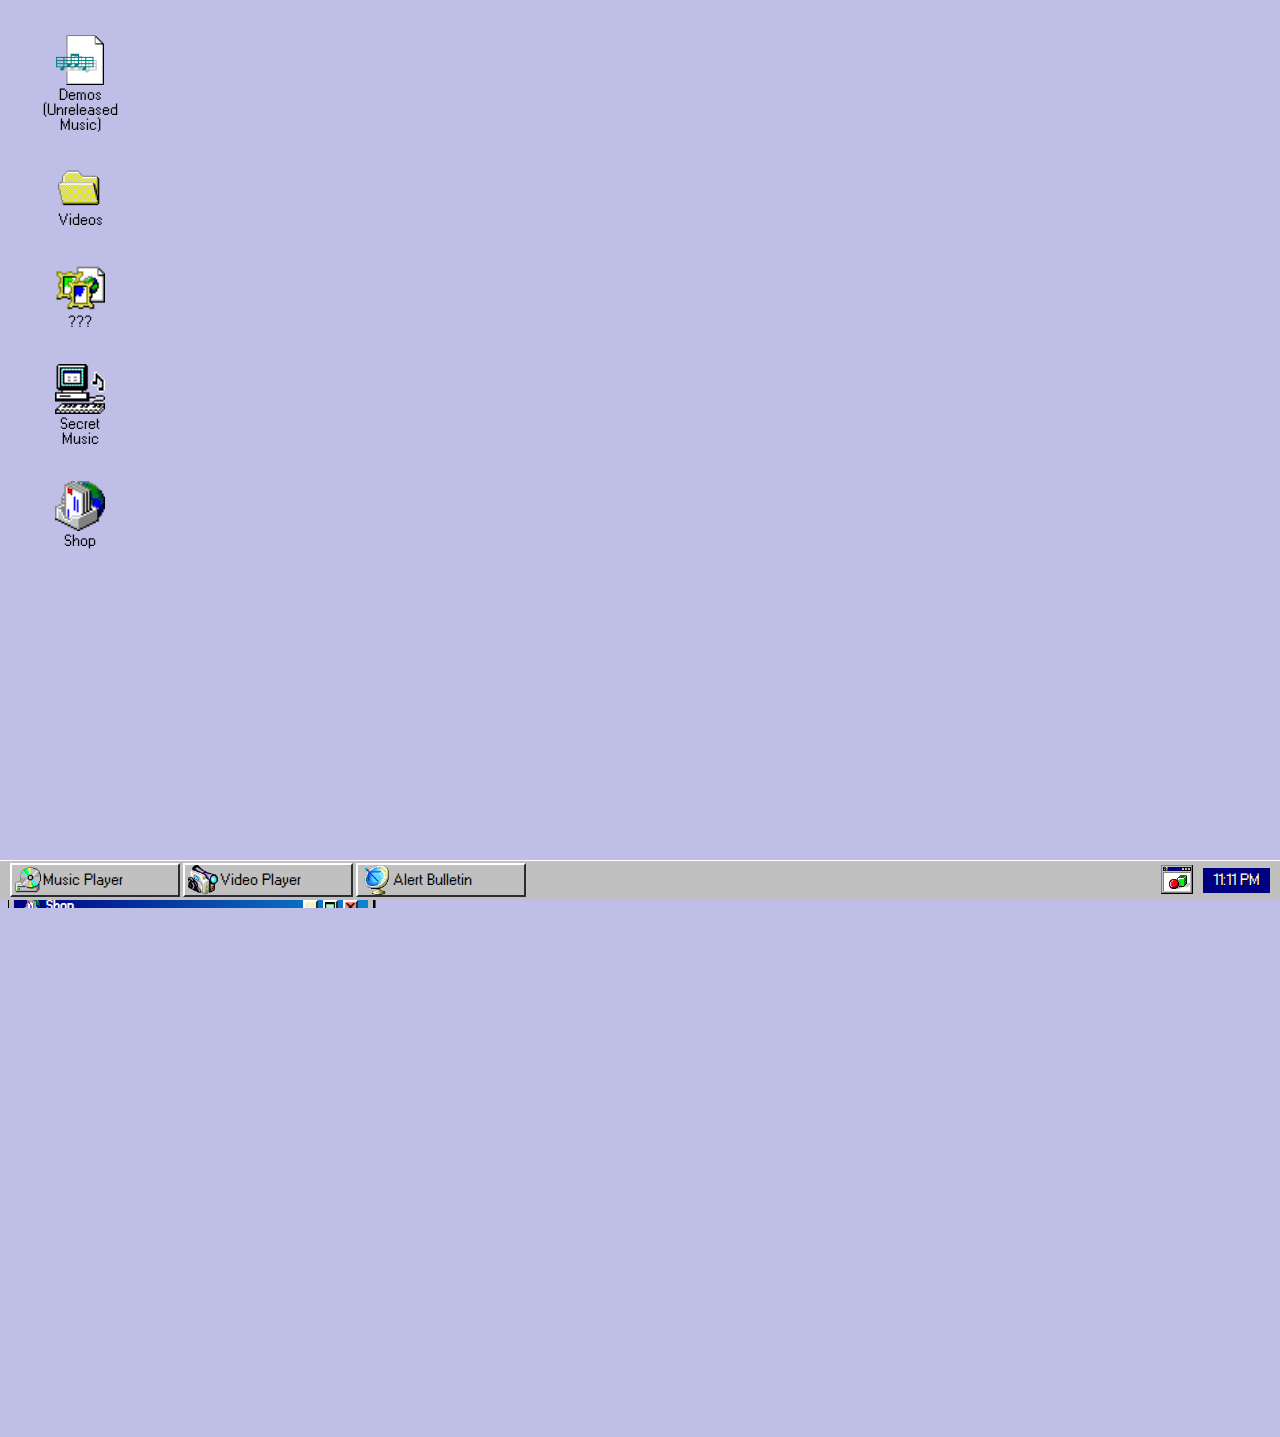
==== commit 4b33667f: "HIROCULT 2.0" ====
--- a/index.html
+++ b/index.html
@@ -36,7 +36,7 @@
     <div class="desktop-container">
         <div class="desktop-item" id="unreleased-music-icon">
             <img class="music-folder" src="img/unreleased_music.png" alt="">
-            Unreleased Music
+            Demos (Unreleased Music)
         </div>
         <div class="desktop-item" id="video-folder-icon">
             <img src="img/folder.png" alt="">
@@ -44,14 +44,22 @@
         </div>
         <div class="desktop-item" id="about-icon">
             <img src="img/3d.png" alt="">
-            WHO?WHAT?WHERE?
+            ???
+        </div>
+        <div class="desktop-item" id="secret-music-icon">
+            <img src="img/secret-music.png" alt="">
+            Secret Music
+        </div>
+        <div class="desktop-item" id="shop-icon">
+            <img src="img/shop.png" alt="">
+            Shop
         </div>
     </div>
     <div class="bottom-bar">
         <!-- Content for the bottom bar goes here -->
         <div class="bottom-bar-content">
             <btn class="bottom-bar-item" id="music-player-icon">
-                <img src="img/unreleased.png" alt="">
+                <img src="img/musicplayer.png" alt="">
                 Music Player</btn>
             <div class="bottom-bar-item" id="videoPlayer-icon">
                 <img src="img/camcorder.png" alt="">
@@ -79,7 +87,7 @@
 
         <div class="app-expand">
             <btn class="bottom-bar-item" id="music-player-icon">
-                <img src="img/unreleased.png" alt="">
+                <img src="img/musicplayer.png" alt="">
                 Music Player
             </btn>
             <div class="bottom-bar-item" id="videoPlayer-icon">
@@ -116,7 +124,7 @@
         <div class="window-drag-area"></div>
         <div class="name-icon">
             <img src="img/unreleased_music.png"alt="" class="corner-img header-item">
-            <span class="directory-title header-item">Unreleased Music</span>
+            <span class="directory-title header-item">Music I Won't Release</span>
         </div>
         <div class="window-controls">
             <div class="top-btn header-item minimize" style="background-image: url('icons/minimize.png');"></div>
@@ -125,13 +133,30 @@
         </div>
     </div>
     <iframe class="window-content" id="music-directory-iframe" src="music-directory/index.html" width="350" height="500" allowtransparency="true" frameborder="0" sandbox="allow-popups allow-popups-to-escape-sandbox allow-same-origin allow-scripts" frameborder="0"></iframe>    
+</div>
+
+
+<div class="basic-window" id="secret-music-directory-window">
+    <div class="window-header">
+        <div class="window-drag-area"></div>
+        <div class="name-icon">
+            <img src="img/secret-music.png"alt="" class="corner-img header-item">
+            <span class="directory-title header-item">Secret Music</span>
+        </div>
+        <div class="window-controls">
+            <div class="top-btn header-item minimize" style="background-image: url('icons/minimize.png');"></div>
+            <div class="top-btn header-item maximize" style="background-image: url('icons/maximize.png');"></div>
+            <div class="top-btn header-item close" style="background-image: url('icons/x.png');"></div>
+        </div>
+    </div>
+    <iframe class="window-content" id="music-directory-iframe" src="secret-music-directory/index.html" width="350" height="500" allowtransparency="true" frameborder="0" sandbox="allow-popups allow-popups-to-escape-sandbox allow-same-origin allow-scripts" frameborder="0"></iframe>    
 </div>
 
 <div class ="basic-window" id="music-player-window">
 <div class="window-header">
     <div class="window-drag-area"></div>
     <div class="name-icon">
-        <img src="img/wincd.png"alt="" class="corner-img header-item">
+        <img src="img/musicplayer.png"alt="" class="corner-img header-item">
         <span class="directory-title header-item">Music Player</span>
     </div>
     <div class="window-controls">
@@ -182,7 +207,7 @@
         <div class="window-drag-area"></div>
         <div class="name-icon">
             <img src="img/3d.png"alt="" class="corner-img header-item">
-            <span class="directory-title header-item">WHO?WHAT?WHERE?</span>
+            <span class="directory-title header-item">?????</span>
         </div>
         <div class="window-controls">
             <div class="top-btn header-item minimize" style="background-image: url('icons/minimize.png');"></div>
@@ -193,6 +218,21 @@
     <iframe class="window-content" id="about-iframe" src="about/index.html" width="350" height="500" allowtransparency="true" frameborder="0" sandbox="allow-popups allow-popups-to-escape-sandbox allow-same-origin allow-scripts" frameborder="0"></iframe>    
 </div>
 
+<div class="basic-window" id="shop-window">
+    <div class="window-header">
+        <div class="window-drag-area"></div>
+        <div class="name-icon">
+            <img src="img/shop.png"alt="" class="corner-img header-item">
+            <span class="directory-title header-item">Shop</span>
+        </div>
+        <div class="window-controls">
+            <div class="top-btn header-item minimize" style="background-image: url('icons/minimize.png');"></div>
+            <div class="top-btn header-item maximize" style="background-image: url('icons/maximize.png');"></div>
+            <div class="top-btn header-item close" style="background-image: url('icons/x.png');"></div>
+        </div>
+    </div>
+    <iframe class="window-content" id="shop-iframe" src="shop/index.html" width="350" height="500" allowtransparency="true" frameborder="0" sandbox="allow-popups allow-popups-to-escape-sandbox allow-same-origin allow-scripts" frameborder="0"></iframe>    
+</div>
 
 
 
--- a/css/style.css
+++ b/css/style.css
@@ -58,6 +58,7 @@
 .bottom-bar-item img{
     max-width: 30px;
     height: auto;
+    padding-right:2px;
 }
 
 .app-expand .bottom-bar-item{
@@ -121,6 +122,7 @@
 .desktop-item img{
     width: 50px;
     height: auto;
+    margin-bottom:3px;
 }
 
 .end-bar{
@@ -199,4 +201,18 @@
     right: 70px;
     bottom: 0; /* Extends to the bottom of the container */
     height:37px;
+}
+
+
+#music-player-icon img{
+    width:16%;
+    height:auto;
+}
+
+
+@media only screen and (max-width: 410px) {
+    #clock {
+        display: none;
+        width:0px;
+    }
 }--- a/css/window.css
+++ b/css/window.css
@@ -73,7 +73,7 @@
 }
 
 .minimize{
-    background-color:#f0f9a8;
+    background-color:#f0f6c2;
 }
 .maximize{
     background-color:#abfcb8;
--- a/css/specific-window.css
+++ b/css/specific-window.css
@@ -1,4 +1,6 @@
 /* iframe is to adjust window size, window is to adjust position*/
+
+body.desktop { 
 
 #test-iframe{
     width: 575px;
@@ -9,38 +11,46 @@
     width: 575px;
     height: 330px;
 }
+#video-player{
+    bottom:30vh ;
+    left: 20vw;
+}
 
 #music-directory-iframe{
     width: 470px;
     height: 330px;
 }
-
-#video-player{
-    top: 20vw;
-    left: 50vw;
+#music-directory-window{
+    top: 5vw;
+    left: 10vw;
+}
+#secret-music-directory-window{
+    top: 30vh;
+    left: 40vw;
+}
+#secret-music-directory-iframe{
+    width: 470px;
+    height: 330px;
 }
 
-#music-directory-window{
-    top: 10vw;
-    left: 20vw;
-}
+
 
 #music-player-iframe{
     width: 400px;
     height: 120px;
 }
 #music-player-window{
-    top: 10vw;
-    left: 50vw;
+    top: 10vh;
+    right: 9vw;
 }
 
 #video-directory-iframe{
-    width: 470px;
-    height: 330px;
+    width: 350px;
+    height: 200px;
 }
 #video-directory-window{
-    top: 0vw;
-    left: 20vw;
+    top: 50vh;
+    right: 10vw;
 }
 
 #bulletin-iframe{
@@ -48,8 +58,8 @@
     height: 200px;
 }
 #bulletin-window{
-    top: 0vw;
-    left: 20vw;
+    top: 40vh;
+    right: 20vh;
 }
 
 #about-iframe{
@@ -57,6 +67,104 @@
     height: 260px;
 }
 #about-window{
-    top: 10vw;
+    top: 20vh;
     left: 20vw;
 }
+
+
+#shop-iframe{
+    width: 300px;
+    height: 450px;
+}
+#shop-window{
+    top: 20vh;
+    right: 20vw;
+}
+}
+
+
+body.mobile { /* iframe is to adjust window size, window is to adjust position*/
+
+    #test-iframe{
+        width: 575px;
+        height: 330px;
+    }
+    
+    #video-player-iframe{
+        width: 575px;
+        height: 330px;
+    }
+    
+    #video-player {
+        position:fixed;
+        top:45%;
+        left:-80px;
+    
+    }
+    
+    #music-directory-iframe{
+        width: 470px;
+        height: 330px;
+    }
+    
+    #music-directory-window{
+        top: 35vh;
+        left: -50px;
+    }
+    
+    #secret-music-directory-iframe{
+        width: 470px;
+        height: 330px;
+    }
+    
+    #secret-music-directory-window{
+        top: 40vh;
+        left: -52px;
+    }
+    
+    
+    #music-player-iframe{
+        width: 400px;
+        height: 120px;
+    }
+    #music-player-window{
+        top: 55vw;
+        left: 5vw;
+    }
+    
+    #video-directory-iframe{
+        width: 350px;
+        height: 200px;
+    }
+    #video-directory-window{
+        top: 20vw;
+        left: 20vw;
+    }
+    
+    #bulletin-iframe{
+        width: 360px;
+        height: 200px;
+    }
+    #bulletin-window{
+        top: 0vw;
+        left: 20vw;
+    }
+    
+    #about-iframe{
+        width: 400px;
+        height: 260px;
+    }
+    #about-window{
+        top: 0vw;
+        left: 5vw;
+    }
+
+    #shop-iframe{
+        width: 300px;
+        height: 450px;
+    }
+    #shop-window{
+        top: 0vh;
+        right: 0vw;
+    }
+    }